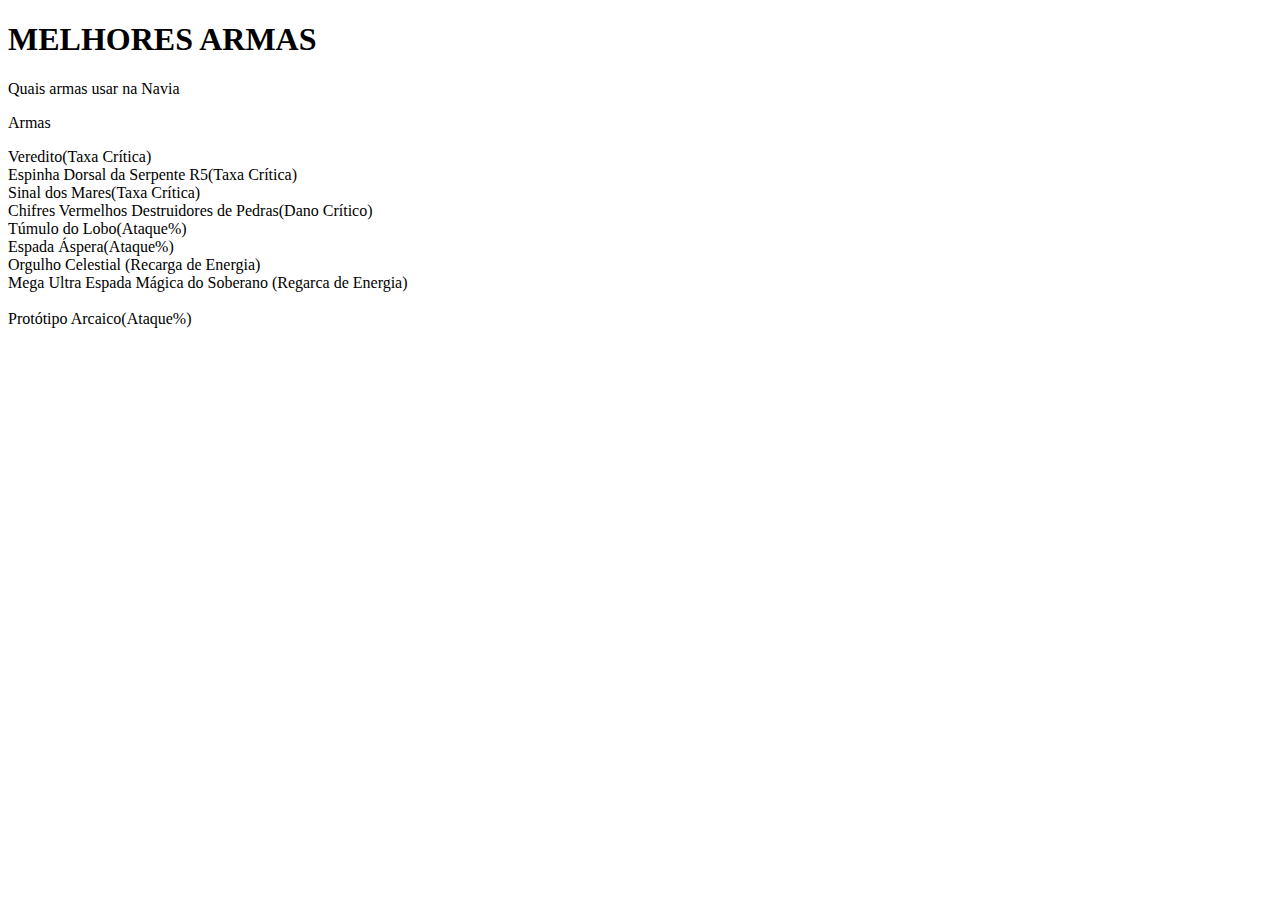
==== Armas.html @ 668a2114 "Update Armas.html" ====
<!DOCTYPE html>
<html lang="en">
<head>
    <meta charset="UTF-8">
    <meta name="viewport" content="width=device-width, initial-scale=1.0">
    <title>Document</title>
</head>
<body>
    <h1> MELHORES ARMAS</h1>
    
    <p> Quais armas usar na Navia</p>
    <!-- 
    -->
    
    <start="2">
        <p>Armas</p>
             <li>Veredito(Taxa Crítica)</li>
             <li>Espinha Dorsal da Serpente R5(Taxa Crítica)</li>
             <li>Sinal dos Mares(Taxa Crítica)</li>
             <li>Chifres Vermelhos Destruidores de Pedras(Dano Crítico)</li>
             <li>Túmulo do Lobo(Ataque%)</li>
             <li>Espada Áspera(Ataque%)</li>
             <li>Orgulho Celestial (Recarga de Energia)</li>
             <li>Mega Ultra Espada Mágica do Soberano (Regarca de Energia)</li>
             <li>  </li>
             <li>Protótipo Arcaico(Ataque%) </li>
        </ul>
      </ol>
    
    
</body>
</html>
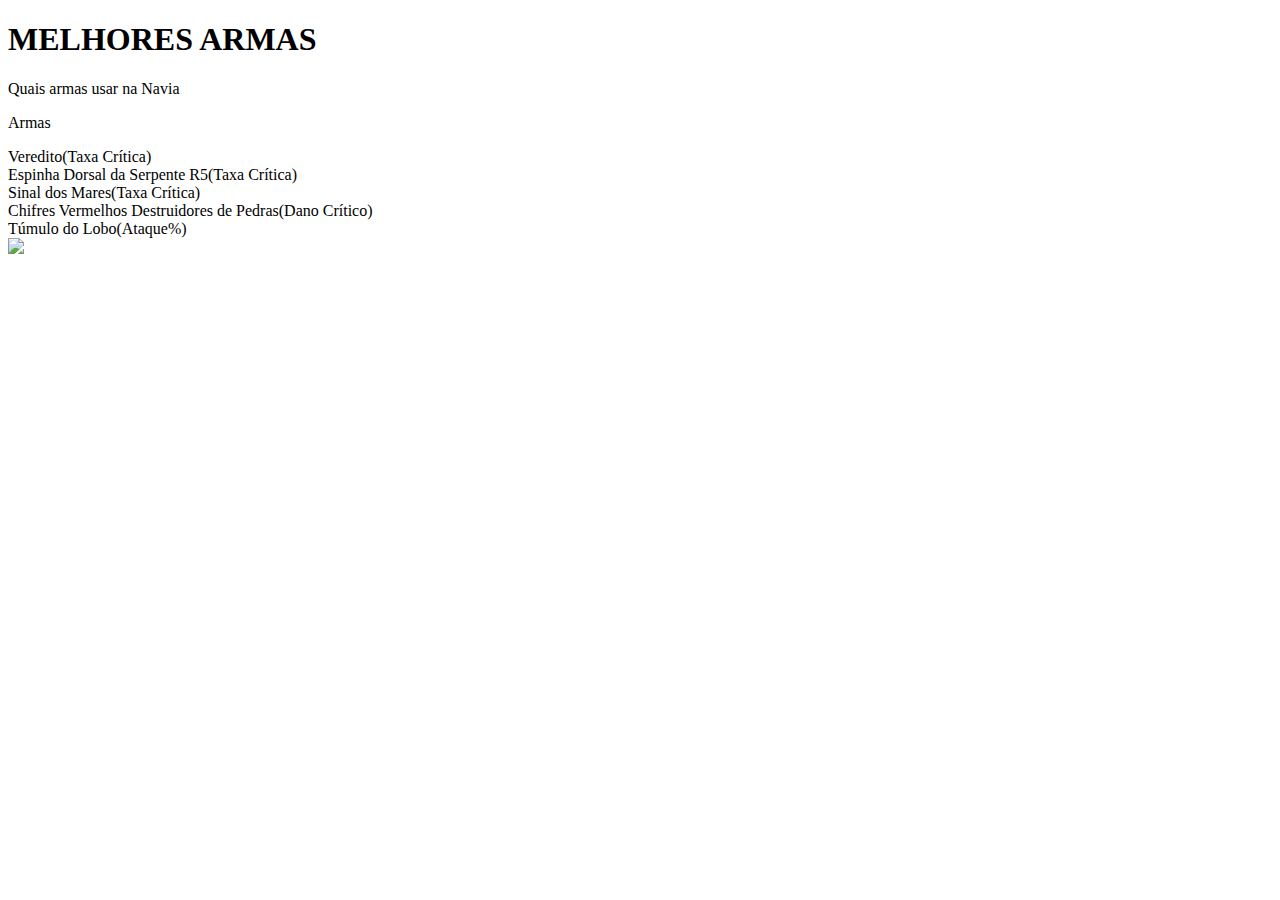
==== commit 52c6b905: "Update Armas.html" ====
--- a/Armas.html
+++ b/Armas.html
@@ -19,11 +19,7 @@
              <li>Sinal dos Mares(Taxa Crítica)</li>
              <li>Chifres Vermelhos Destruidores de Pedras(Dano Crítico)</li>
              <li>Túmulo do Lobo(Ataque%)</li>
-             <li>Espada Áspera(Ataque%)</li>
-             <li>Orgulho Celestial (Recarga de Energia)</li>
-             <li>Mega Ultra Espada Mágica do Soberano (Regarca de Energia)</li>
-             <li>  </li>
-             <li>Protótipo Arcaico(Ataque%) </li>
+              <img src="https://i.pinimg.com/236x/f1/83/cc/f183cc2107d36086d50feb11e4b99afe.jpg" alt=" ">
         </ul>
       </ol>
     
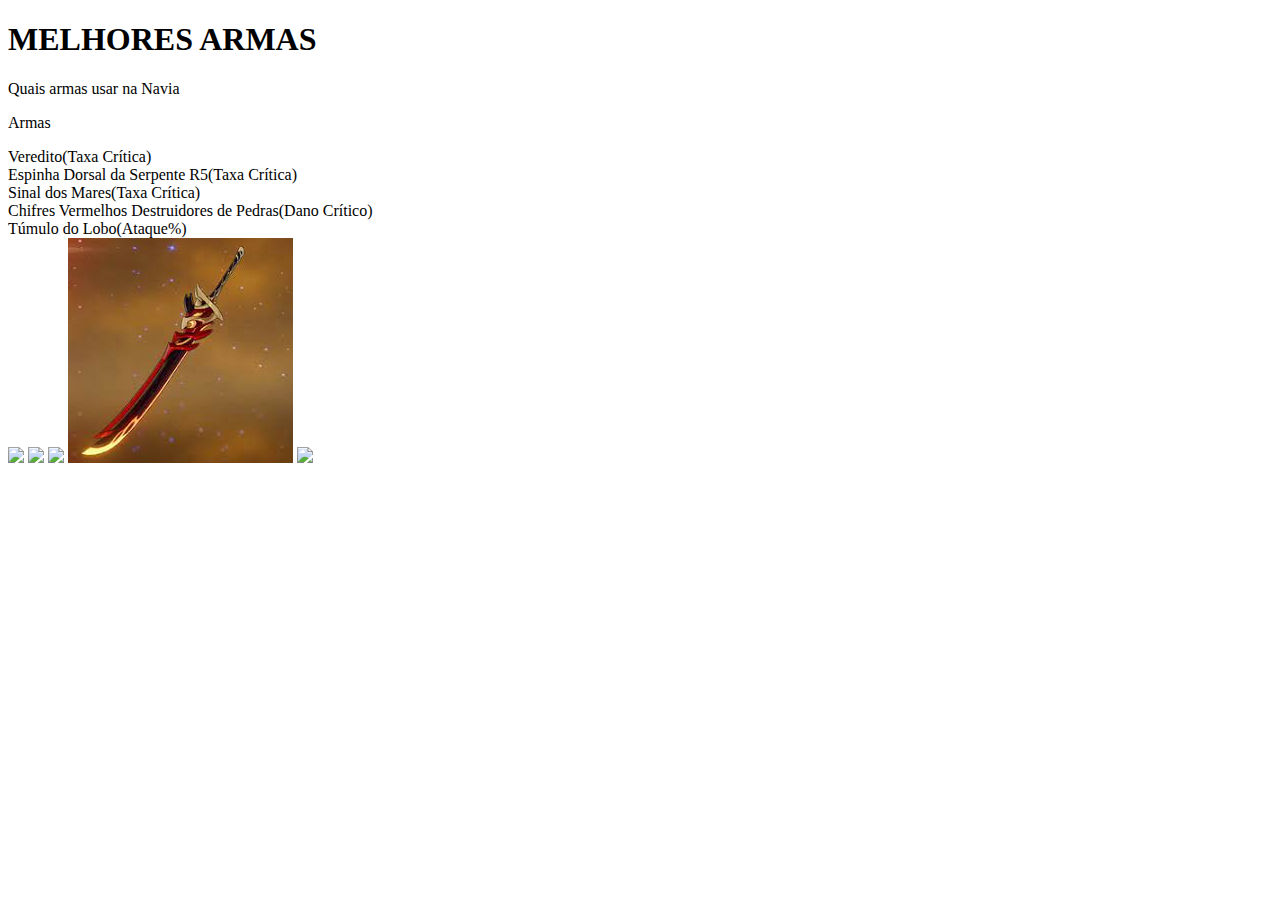
==== commit 94982f60: "Update Armas.html" ====
--- a/Armas.html
+++ b/Armas.html
@@ -20,7 +20,11 @@
              <li>Chifres Vermelhos Destruidores de Pedras(Dano Crítico)</li>
              <li>Túmulo do Lobo(Ataque%)</li>
               <img src="https://i.pinimg.com/236x/f1/83/cc/f183cc2107d36086d50feb11e4b99afe.jpg" alt=" ">
-        </ul>
+        <img src="https://i.pinimg.com/236x/27/fe/6b/27fe6b22fa81a06eb586d391d9924010.jpg" alt=" ">
+         <img src="https://i.pinimg.com/236x/f4/48/26/f448263624312bca5c7a1e3a3bed01df.jpg" alt=" ">
+        <img src="[data-uri]" alt=" ">
+   <img src="https://static.wikia.nocookie.net/genshin-impact/images/9/96/Arma_T%C3%BAmulo_do_Lobo_2nd.png/revision/latest/scale-to-width/360?cb=20210512131731&path-prefix=pt-br" alt=" ">
+    </ul>
       </ol>
     
     
